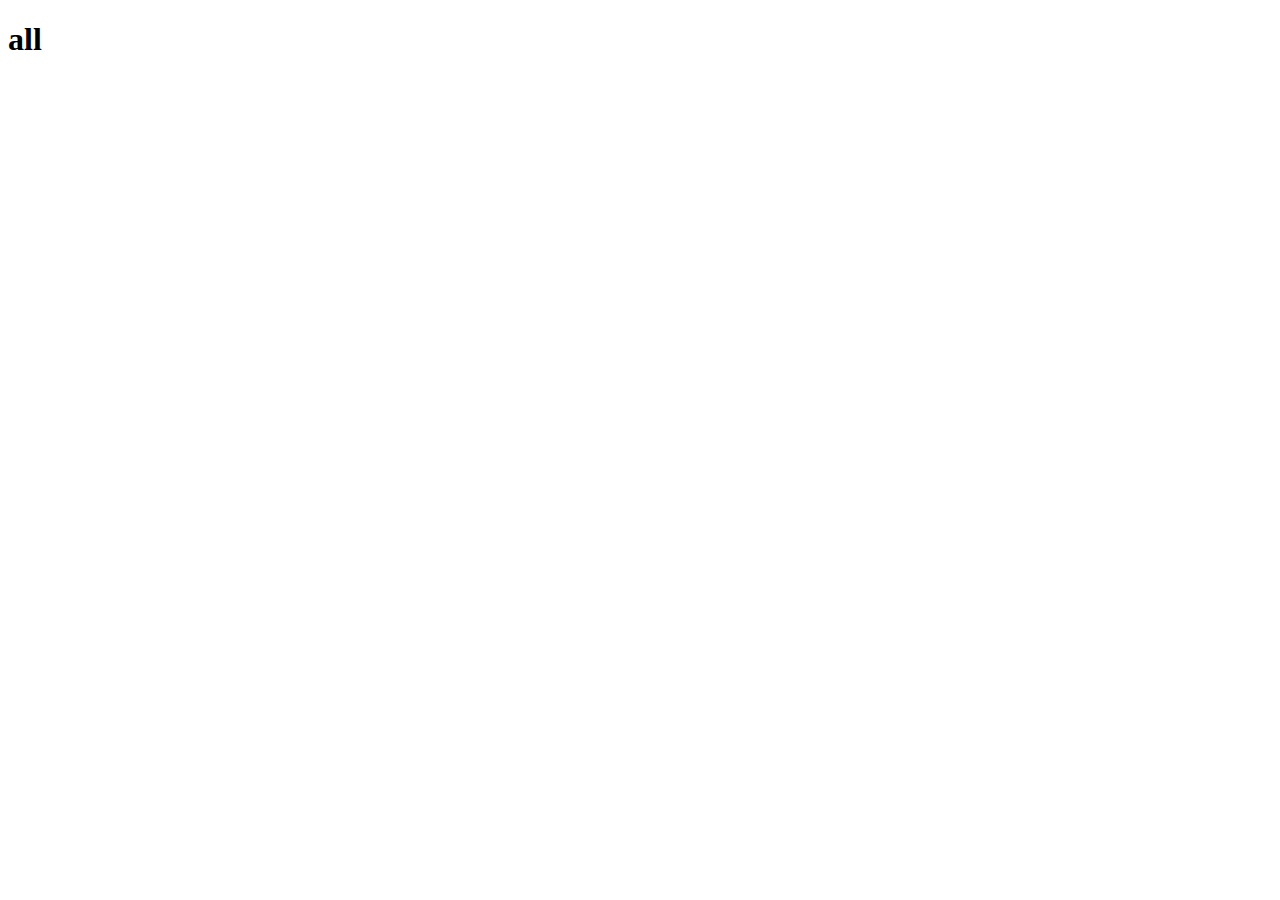
==== all.html @ 527904b8 "add all page" ====
<!DOCTYPE html>
<html lang="en" dir="ltr">
  <head>
    <meta charset="utf-8">
    <title>all</title>
    <link rel="stylesheet" href="css/style.css">

    <link href="https://fonts.googleapis.com/css?family=Roboto&display=swap" rel="stylesheet">

  </head>
  <body>

    <div class="container">
      <h1 class="reallybig">all</h1>
    </div>

  </body>
</html>
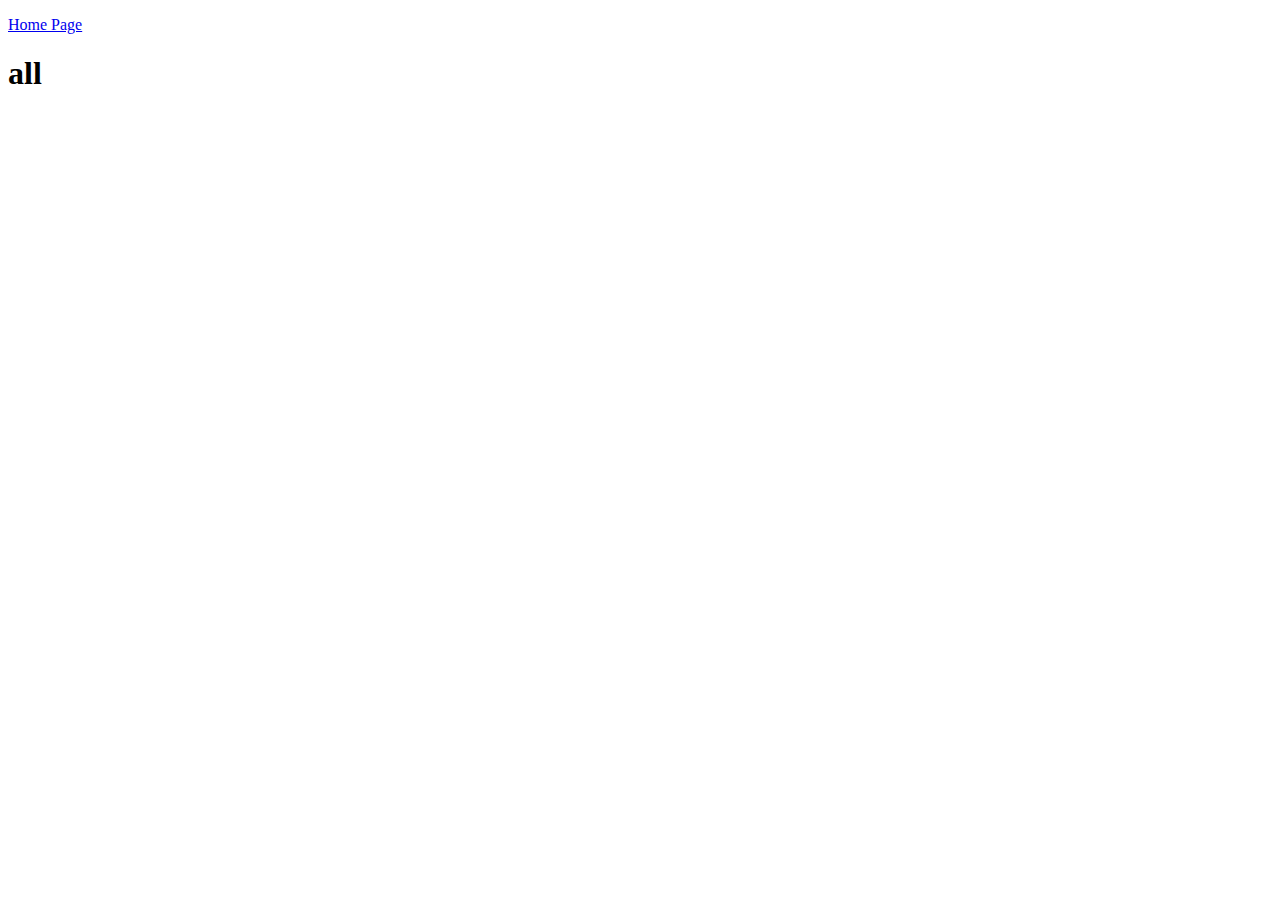
==== commit a2dcb28a: "home button to other pages" ====
--- a/all.html
+++ b/all.html
@@ -10,7 +10,10 @@
   </head>
   <body>
 
-    <div class="container">
+
+      <a href="index.html"><p class="returnhome">Home Page</p></a>
+
+    <div class="showall-page">
       <h1 class="reallybig">all</h1>
     </div>
 
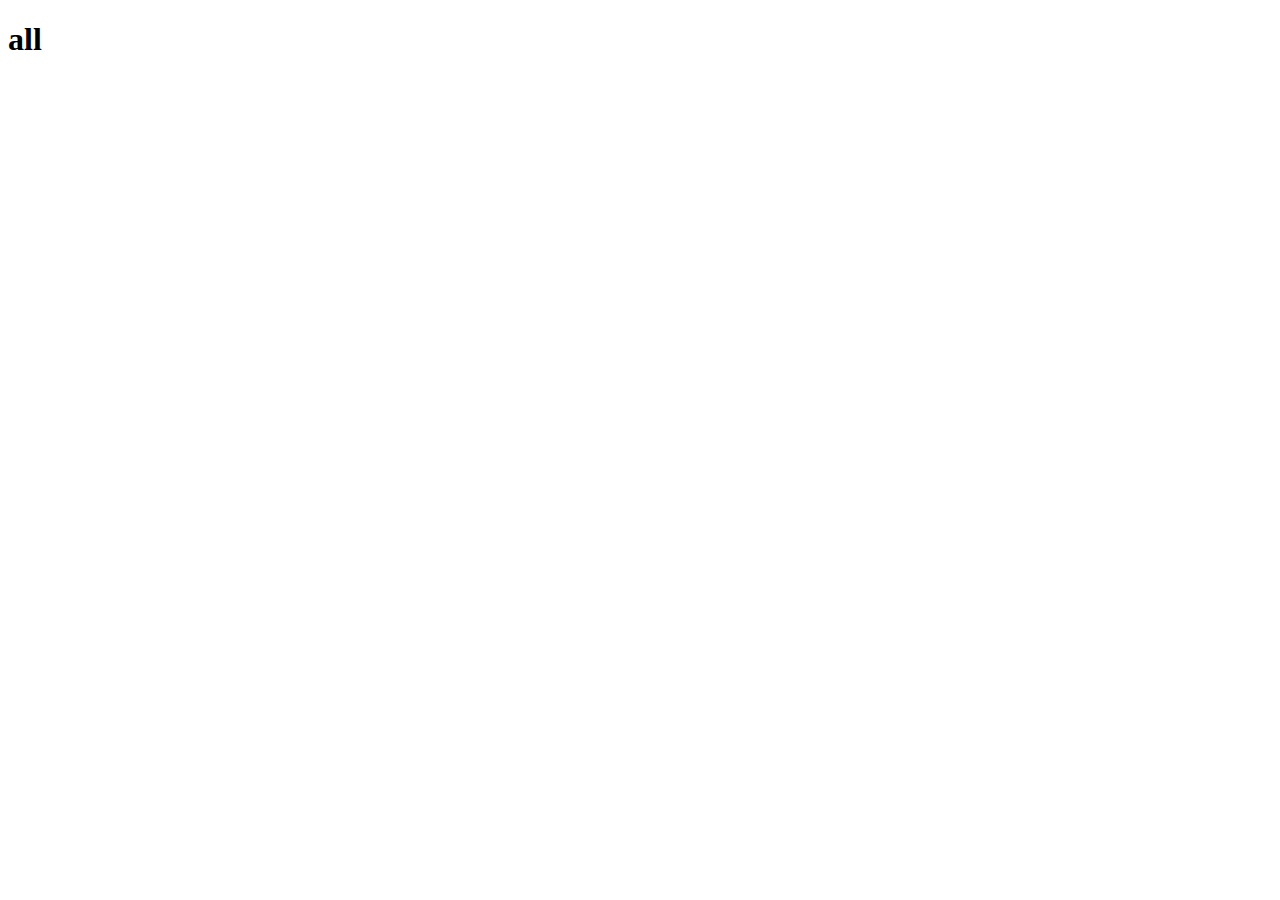
==== commit 0ac571be: "icon based home button" ====
--- a/all.html
+++ b/all.html
@@ -3,6 +3,9 @@
   <head>
     <meta charset="utf-8">
     <title>all</title>
+
+    <link rel="stylesheet" href="vendors/fontawesome/css/all.css">
+
     <link rel="stylesheet" href="css/style.css">
 
     <link href="https://fonts.googleapis.com/css?family=Roboto&display=swap" rel="stylesheet">
@@ -10,9 +13,9 @@
   </head>
   <body>
 
-
-      <a href="index.html"><p class="returnhome">Home Page</p></a>
-
+<div class="returnhome">
+      <a href="index.html"><i class="fas fa-arrow-right"></i><i class="fas fa-home"></i></a>
+</div>
     <div class="showall-page">
       <h1 class="reallybig">all</h1>
     </div>
